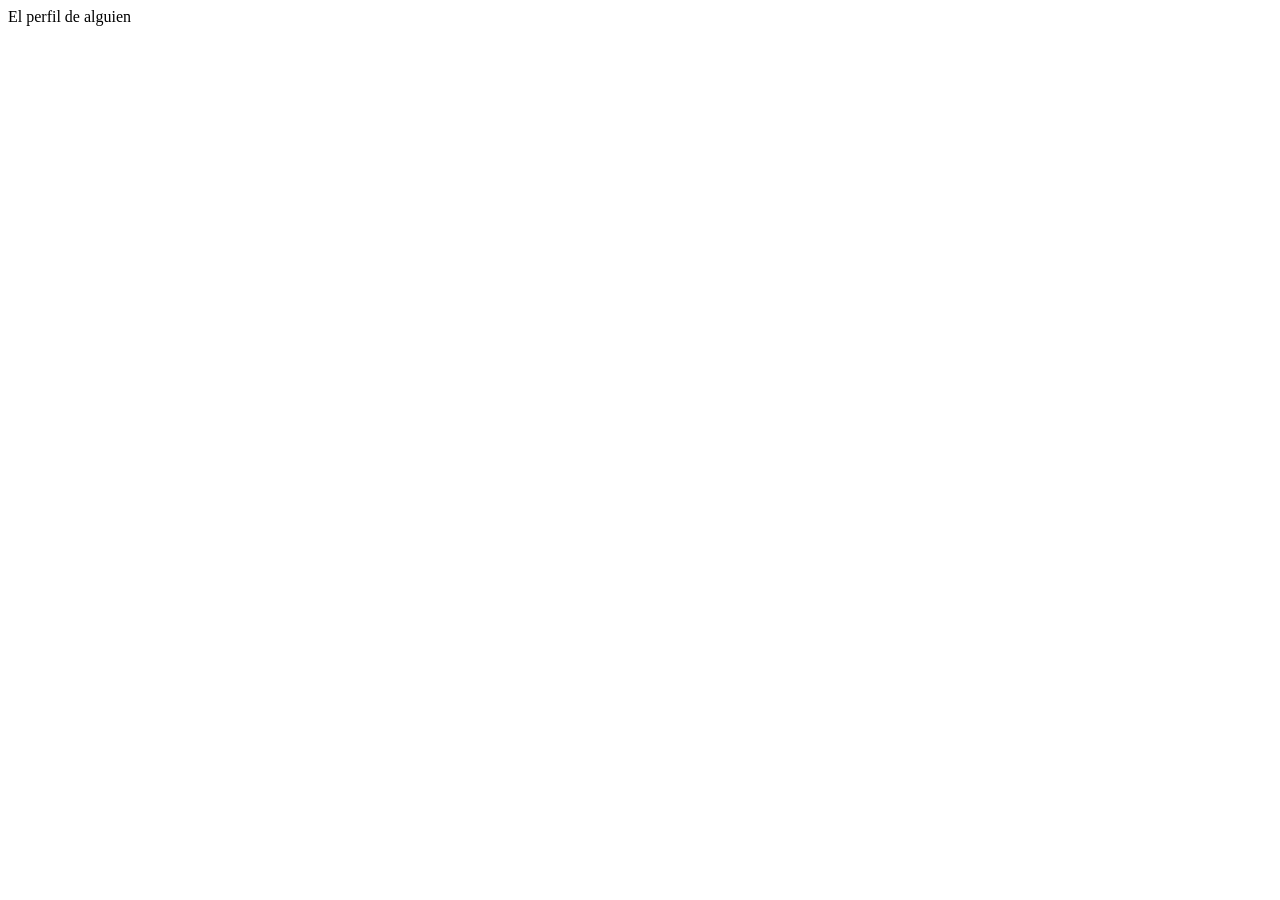
==== pegasus/templates/admin.html @ 97b52d50 "Ya quiero dormir" ====
<html xmlns="http://www.w3.org/1999/xhtml"
      xmlns:py="http://genshi.edgewall.org/"
      xmlns:xi="http://www.w3.org/2001/XInclude">

  <xi:include href="master.html" />


<head>
  <link rel="stylesheet" type="text/css" media="screen" href="${tg.url('/css/fractionslider.css')}" />
  <title>Pegasus</title>
</head>

<body>

<div>El perfil de alguien</div>

</body>


</html>
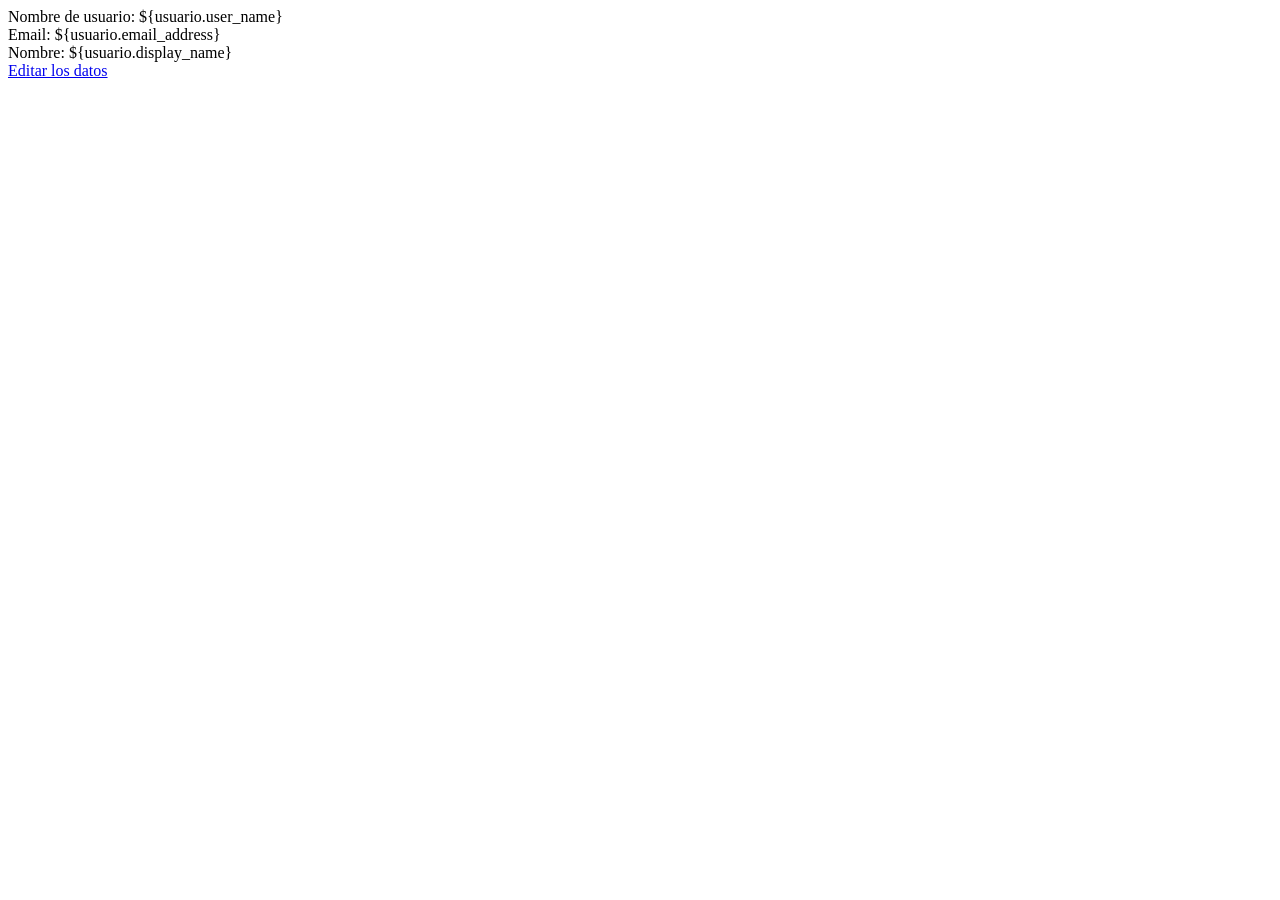
==== commit 9a841f96: "El de a de veras" ====
--- a/pegasus/templates/admin.html
+++ b/pegasus/templates/admin.html
@@ -12,7 +12,13 @@
 
 <body>
 
-<div>El perfil de alguien</div>
+<div>Nombre de usuario: ${usuario.user_name}</div>
+
+<div>Email: ${usuario.email_address}</div>
+
+<div>Nombre: ${usuario.display_name}</div>
+
+<a class="btn" href="${tg.url('admin/edit')}"> Editar los datos </a>
 
 </body>
 
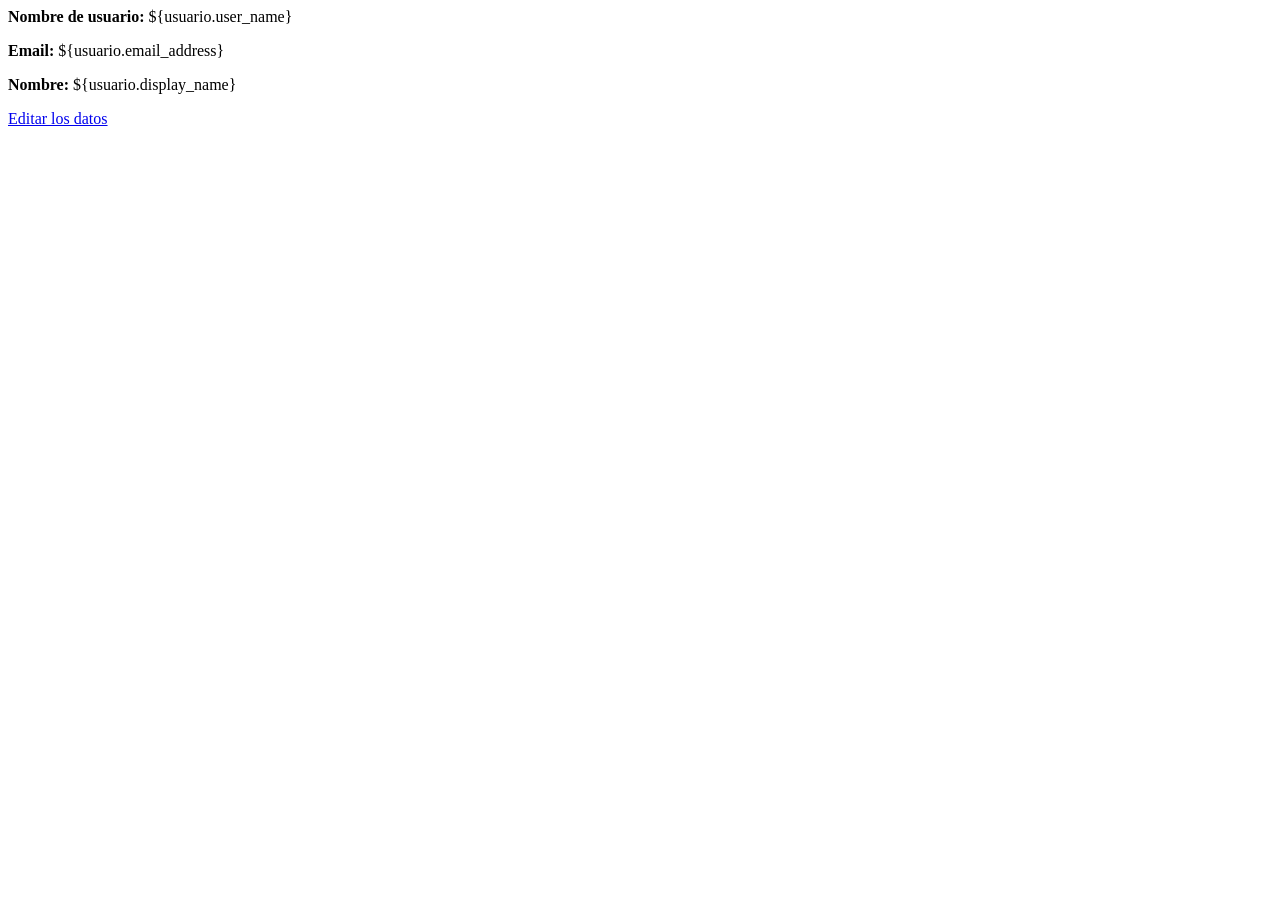
==== commit 54d8f3fc: "Version final" ====
--- a/pegasus/templates/admin.html
+++ b/pegasus/templates/admin.html
@@ -12,13 +12,17 @@
 
 <body>
 
-<div>Nombre de usuario: ${usuario.user_name}</div>
+<div class="container">
+	<p class="lead"><b>Nombre de usuario:</b> ${usuario.user_name}</p>
 
-<div>Email: ${usuario.email_address}</div>
 
-<div>Nombre: ${usuario.display_name}</div>
+	<p class="lead"><b>Email:</b> ${usuario.email_address}</p>
 
-<a class="btn" href="${tg.url('admin/edit')}"> Editar los datos </a>
+	<p class="lead"><b>Nombre:</b> ${usuario.display_name}</p>
+
+	<a class="btn btn-lg btn-success" href="${tg.url('admin/edit')}"> Editar los datos </a>
+
+</div>
 
 </body>
 
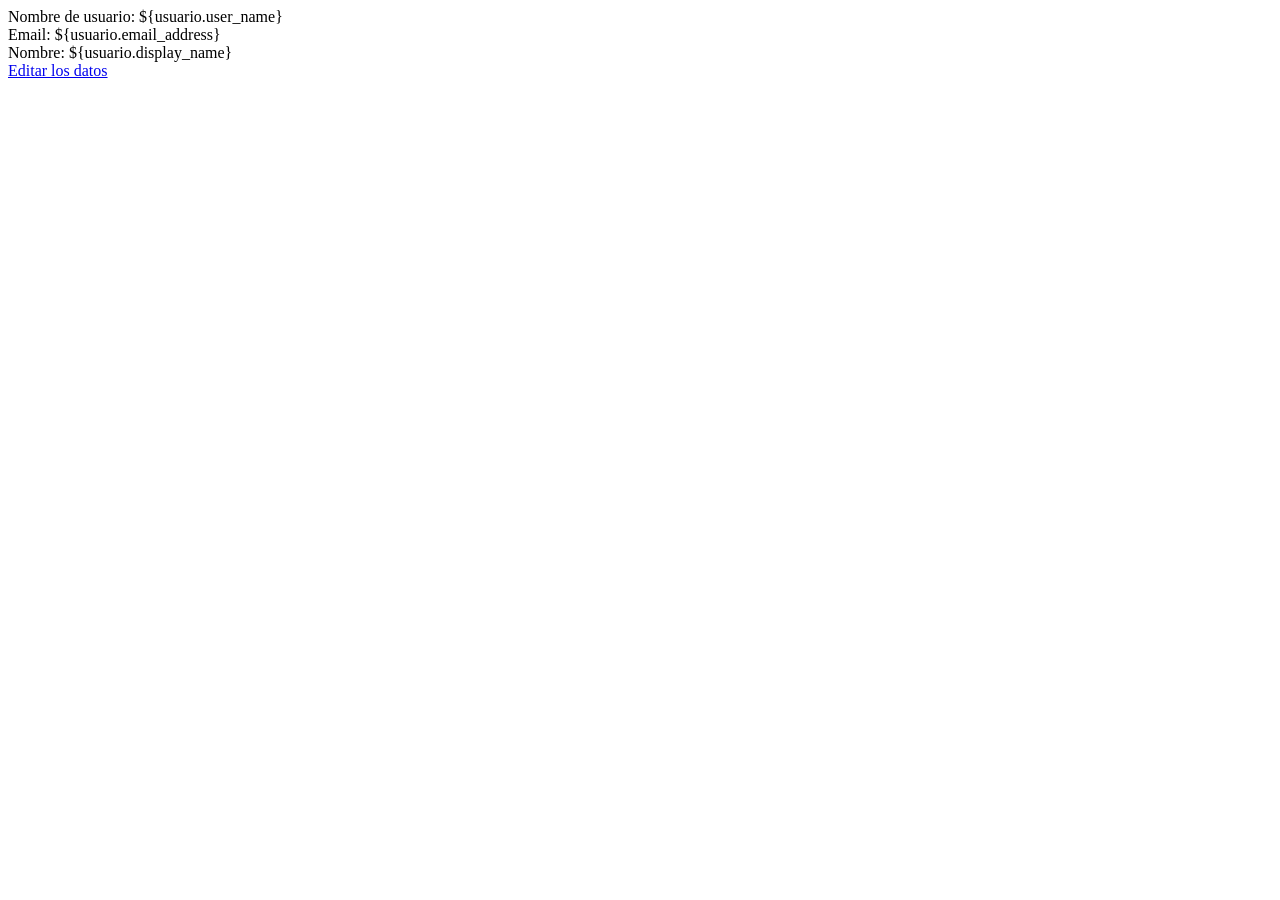
==== commit 25f5aa01: "Revert "Version final" This reverts commit 54d8f3fc06cdea2a7bd9e9aac523ed2c39e3ff7a." ====
--- a/pegasus/templates/admin.html
+++ b/pegasus/templates/admin.html
@@ -12,17 +12,13 @@
 
 <body>
 
-<div class="container">
-	<p class="lead"><b>Nombre de usuario:</b> ${usuario.user_name}</p>
+<div>Nombre de usuario: ${usuario.user_name}</div>
 
+<div>Email: ${usuario.email_address}</div>
 
-	<p class="lead"><b>Email:</b> ${usuario.email_address}</p>
+<div>Nombre: ${usuario.display_name}</div>
 
-	<p class="lead"><b>Nombre:</b> ${usuario.display_name}</p>
-
-	<a class="btn btn-lg btn-success" href="${tg.url('admin/edit')}"> Editar los datos </a>
-
-</div>
+<a class="btn" href="${tg.url('admin/edit')}"> Editar los datos </a>
 
 </body>
 
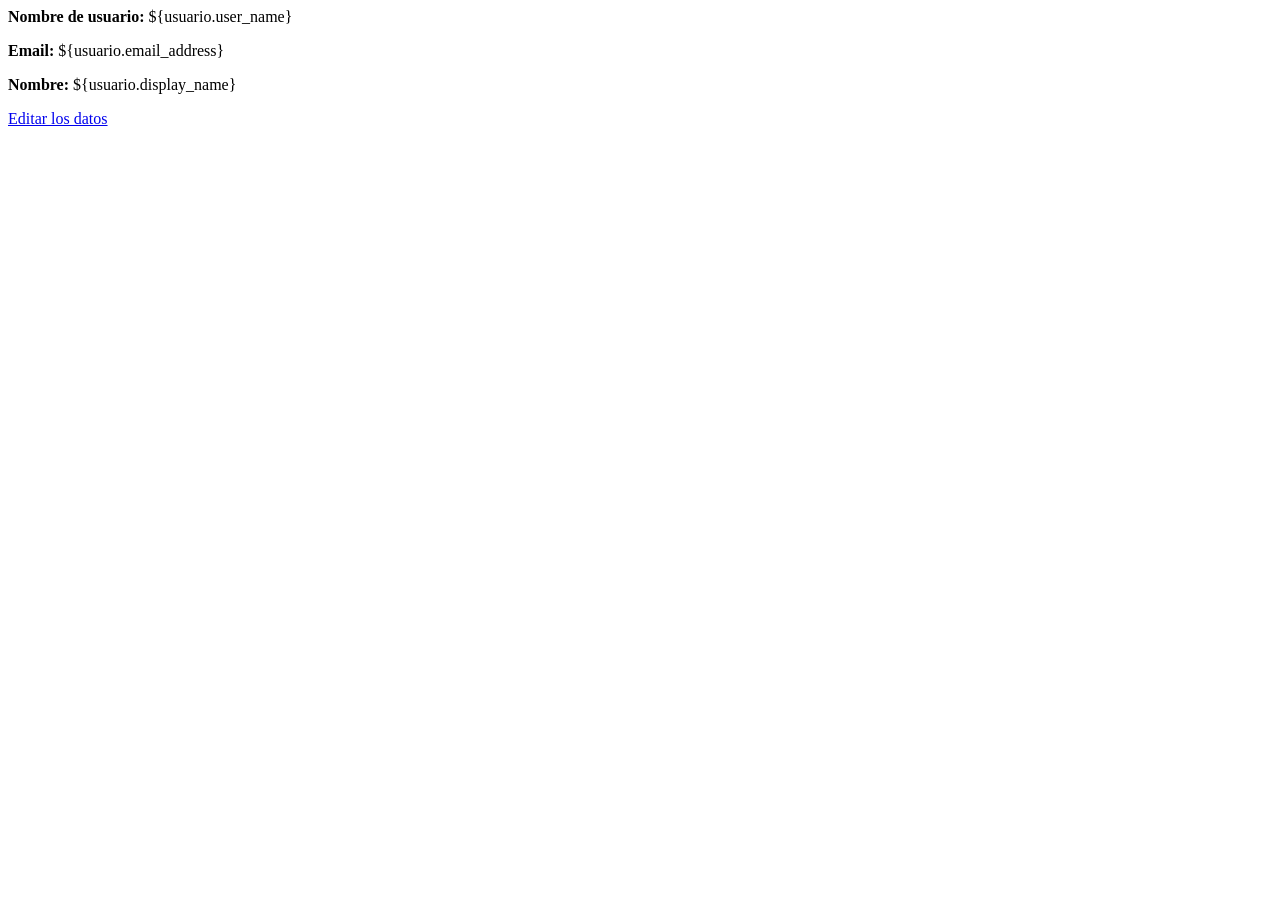
==== commit 326b7a9b: "Revert "Revert "Version final"" This reverts commit 25f5aa01910494b1b50ce5d100a6f8016f8eef26." ====
--- a/pegasus/templates/admin.html
+++ b/pegasus/templates/admin.html
@@ -12,13 +12,17 @@
 
 <body>
 
-<div>Nombre de usuario: ${usuario.user_name}</div>
+<div class="container">
+	<p class="lead"><b>Nombre de usuario:</b> ${usuario.user_name}</p>
 
-<div>Email: ${usuario.email_address}</div>
 
-<div>Nombre: ${usuario.display_name}</div>
+	<p class="lead"><b>Email:</b> ${usuario.email_address}</p>
 
-<a class="btn" href="${tg.url('admin/edit')}"> Editar los datos </a>
+	<p class="lead"><b>Nombre:</b> ${usuario.display_name}</p>
+
+	<a class="btn btn-lg btn-success" href="${tg.url('admin/edit')}"> Editar los datos </a>
+
+</div>
 
 </body>
 
